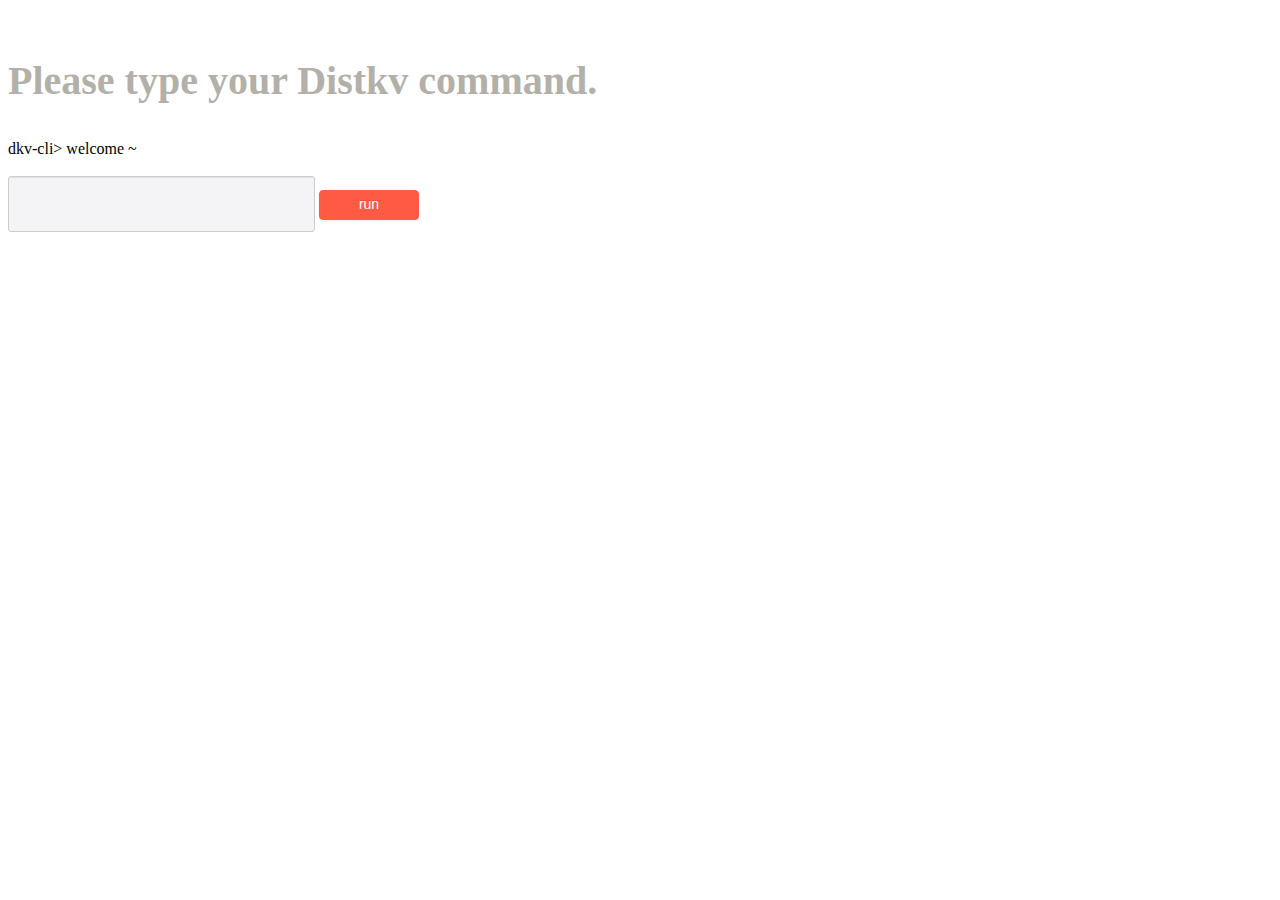
==== target/classes/templates/run/run.html @ b71a576f "Fix" ====
<!DOCTYPE html>
<html xmlns:th="http://www.thymeleaf.org" lang="en">
<head>
  <meta charset="UTF-8">
  <title>Distkv, Ready Go!</title>
  <script type="text/javascript" src="../../static/js/jquery.min.js"></script>
  <link rel="stylesheet" href="../../static/css/run.css">
</head>
<body>
<br id="my_area">
<div class="link link--kukuri">
  <p>Please type your Distkv command.</p>
</div>
<div>
  <span id="tss"> dkv-cli> welcome ~ </span>
</div>
<div id="display_area">
  <br/>
</div>
<label for="command_text"></label><input type="text" name="text" id="command_text" class="tl-price-input" style="width: 300px; height: 40px; font-size: 16px">
<button type="button" class="ant-btn ant-btn-red" style="width: 100px; height: 30px; font-size: 14px" onclick="loadJSON()">run</button>
</body>
</html>
---- target/classes/static/css/run.css ----
input, button {
  border: none;
  outline: none;
}
.tl-price-input{
  size: 150px;
  width: 100%;
  border: 1px solid #ccc;
  padding: 7px 0;
  background: #F4F4F7;
  border-radius: 3px;
  padding-left:5px;
  -webkit-box-shadow: inset 0 1px 1px rgba(0,0,0,.075);
  box-shadow: inset 0 1px 1px rgba(0,0,0,.075);
  -webkit-transition: border-color ease-in-out .15s,-webkit-box-shadow ease-in-out .15s;
  -o-transition: border-color ease-in-out .15s,box-shadow ease-in-out .15s;
  transition: border-color ease-in-out .15s,box-shadow ease-in-out .15s
}
.tl-price-input:focus{
  border-color: #66afe9;
  outline: 0;
  -webkit-box-shadow: inset 0 1px 1px rgba(0,0,0,.075),0 0 8px rgba(102,175,233,.6);
  box-shadow: inset 0 1px 1px rgba(0,0,0,.075),0 0 8px rgba(102,175,233,.6)
}
.link {
  outline: none;
  text-decoration: none;
  position: relative;
  font-size: 40px;
  line-height: 1;
  color: #9e9ba4;
  display: inline-block;
}
.link--kukuri {
  /*text-transform: uppercase;*/
  font-weight: 900;
  overflow: hidden;
  line-height: 0.75;
  color: #b2b0a9;
}

.link--kukuri:hover {
  color: #b2b0a9;
}

.link--kukuri::after {
  content: '';
  position: absolute;
  height: 16px;
  width: 100%;
  top: 50%;
  margin-top: -8px;
  right: 0;
  background: #F9F9F9;
  transform: translate3d(-100%,0,0);
  transition: transform 0.4s;
  transition-timing-function: cubic-bezier(0.7,0,0.3,1);
}

.link--kukuri:hover::after {
  transform: translate3d(100%,0,0);
}

.link--kukuri::before {
  content: attr(data-letters);
  position: absolute;
  z-index: 2;
  overflow: hidden;
  color: #424242;
  white-space: nowrap;
  width: 0%;
  transition: width 0.4s 0.3s;
}

.link--kukuri:hover::before {
  width: 100%;
}
.ant-btn {
  line-height: 1.499;
  position: relative;
  display: inline-block;
  font-weight: 400;
  white-space: nowrap;
  text-align: center;
  background-image: none;
  border: 1px solid transparent;
  -webkit-box-shadow: 0 2px 0 rgba(0,0,0,0.015);
  box-shadow: 0 2px 0 rgba(0,0,0,0.015);
  cursor: pointer;
  -webkit-transition: all .3s cubic-bezier(.645, .045, .355, 1);
  transition: all .3s cubic-bezier(.645, .045, .355, 1);
  -webkit-user-select: none;
  -moz-user-select: none;
  -ms-user-select: none;
  user-select: none;
  -ms-touch-action: manipulation;
  touch-action: manipulation;
  height: 32px;
  padding: 0 15px;
  font-size: 14px;
  border-radius: 4px;
  color: rgba(0,0,0,0.65);
  background-color: #fff;
  border-color: #d9d9d9;
}

.ant-btn-red {
  color: #fff;
  background-color: #FF5A44;
  border-color: #FF5A44;
  text-shadow: 0 -1px 0 rgba(0,0,0,0.12);
  -webkit-box-shadow: 0 2px 0 rgba(0,0,0,0.045);
  box-shadow: 0 2px 0 rgba(0,0,0,0.045);
}
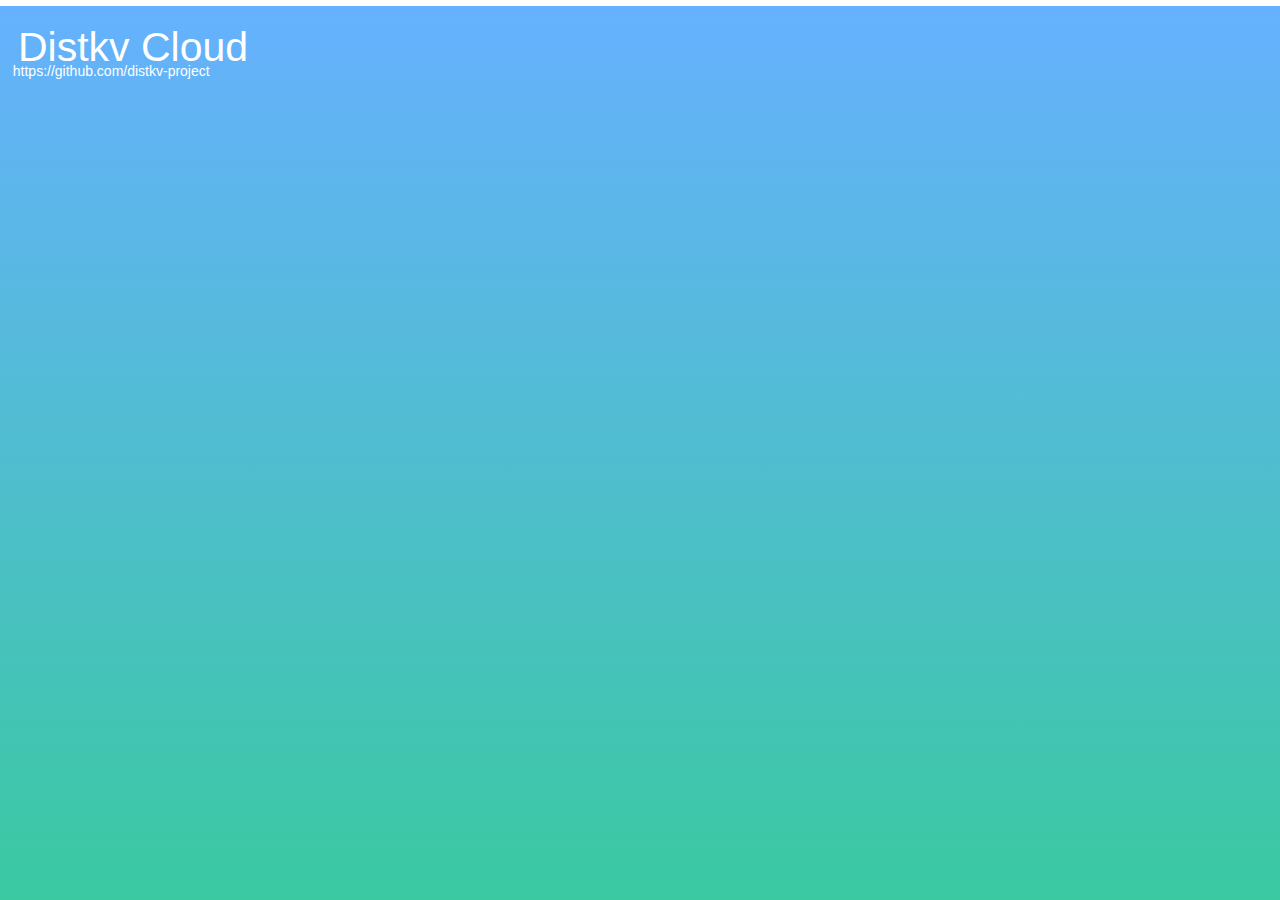
==== commit 64b70ade: "react design" ====
--- a/target/classes/templates/run/run.html
+++ b/target/classes/templates/run/run.html
@@ -2,22 +2,72 @@
 <html xmlns:th="http://www.thymeleaf.org" lang="en">
 <head>
   <meta charset="UTF-8">
+  <meta name="viewport" content="width=device-width,initial-scale=1.0,maximum-scale=1.0,minimum-scale=1.0,user-scalable=no">
   <title>Distkv, Ready Go!</title>
-  <script type="text/javascript" src="../../static/js/jquery.min.js"></script>
+  <base th:href="${#request.getContextPath()}+'/'"><!--Defined Base URL-->
   <link rel="stylesheet" href="../../static/css/run.css">
+  <script src="../../static/js/vue.min.js"></script>
+  <script src="../../static/js/axios.min.js"></script>
 </head>
 <body>
-<br id="my_area">
-<div class="link link--kukuri">
-  <p>Please type your Distkv command.</p>
+<div class="bg">
+
+  <div class="area-1">
+
+  </div>
+  <div class="area-2"></div>
+  <div class="area-3"></div>
+  <div class="area-4"></div>
+  <div class="area-5"></div>
+  <div class="area-6"></div>
+  <div class="logo">Distkv Cloud</div>
+  <a class="link-github" href="https://github.com/distkv-project">https://github.com/distkv-project</a>
+
+
+  <!--<div id="app">
+    <div class="search-box">
+      <input class="search-txt" type="text" v-model="cmdInfo"
+             placeholder="Welcome to Distkv Cloud!">
+    </div>
+    <button class="draw" v-on:click="send">Submit</button>
+    <div class="content">
+      <div v-html="response"></div>
+    </div>
+  </div>
+  <footer class="col-lg-12 copyright-footer">copyright &copy; distkv organization</footer>-->
 </div>
-<div>
-  <span id="tss"> dkv-cli> welcome ~ </span>
-</div>
-<div id="display_area">
-  <br/>
-</div>
-<label for="command_text"></label><input type="text" name="text" id="command_text" class="tl-price-input" style="width: 300px; height: 40px; font-size: 16px">
-<button type="button" class="ant-btn ant-btn-red" style="width: 100px; height: 30px; font-size: 14px" onclick="loadJSON()">run</button>
+
+<!--script-->
+<script type="text/javascript">
+    new Vue({
+        el: '#app',
+        data() {
+            return {
+                response: '',
+                cmdInfo: ''
+            }
+        },
+        methods: {
+            send: function () {
+                axios
+                .post(
+                        'run/cmd',
+                        /*'http://127.0.0.1:8080/run/cmd',*/
+                        {
+                            cmd: this.cmdInfo
+                        }
+                )
+                .then(response => {
+                    this.response = this.response.concat(
+                            "<div style='color: aqua'>>_</div> " + this.cmdInfo
+                            + "</br><div style='color: aqua'>>_</div> " + response.data + "</br>");
+                })
+                .catch(function (error) {
+                    console.log(error);
+                });
+            }
+        }
+    })
+</script>
 </body>
 </html>
--- a/target/classes/static/css/run.css
+++ b/target/classes/static/css/run.css
@@ -1,114 +1,216 @@
-input, button {
+html {
+  width: 100%;
+  height: 100%;
+  padding: 0;
+  margin: 0;
+  font-size: 62.5%;
+}
+
+body {
+  width: 100%;
+  height: 100%;
+  padding: 0;
+  margin: 0;
+  font: normal 100% Arial, sans-serif;
+  font-size: 1.4rem;
+}
+/*flow layout*/
+.left{ width:30%; float:left}
+.right{ width:70%; float:right;}
+
+/*background setting*/
+.bg {
+  background-size: 100% 100%;
+  /*background: url(../img/bg.png) repeat #00a1f7;*/
+  background-image: linear-gradient(#66b1ff, #3ac9a1);
+  width: 100%;
+  height: 100%;
+}
+/*react design*/
+.wrapper {
+  display: grid;
+  grid-template-columns: repeat(auto-fit,minmax(100px,1fr));
+  grid-template-rows: repeat(2,1fr);
+}
+
+.area-1 {
+  background-color: red;
+  border: white 1px solid;
+}
+.area-2 {
+  background-color: red;
+  border: white 1px solid;
+}
+.area-3 {
+  background-color: red;
+  border: white 1px solid;
+}
+
+
+/*logo setting*/
+.logo {
+  font-family: arial, "Hiragino Sans GB", "Microsoft Yahei", sans-serif;
+  font-size: 4.1rem;;
+  color: white;
+  margin: 1.4rem 1.4rem;
+  padding: 0.4rem;
+  display: block;
+  /*border: 7px double white ;
+  border-radius: 7px;*/
+  position: absolute;
+}
+
+.link-github {
+  text-decoration: none;
+  color: white;
+  position: absolute;
+  top: 7%;
+  left: 1%;
+}
+
+.link-github:hover {
+  color: skyblue;
+}
+
+.write {
+  height: 35px;
+  width: 500px;
+  position: absolute;
+  top: 50%;
+  left: 40%;
+  transform: translate(-50%, -50%);
+  background: skyblue;
+  box-shadow: -5px 5px 0 rgba(0, 0, 0, 0.2);
+  cursor: pointer;
+  transition: all 0.5s;
+}
+
+.search-box {
+  position: absolute;
+  top: 5%;
+  left: 45%;
+  width: 703px;
+  transform: translate(-50%, -50%);
+  background: #2f3640;
+  height: 23px;
+  border-radius: 2px;
+  padding: 6px;
+}
+
+.search-box:hover > .search-txt {
+  width: 438px;
+  padding: 0 6px;
+}
+
+.search-txt {
   border: none;
+  background: none;
   outline: none;
-}
-.tl-price-input{
-  size: 150px;
-  width: 100%;
-  border: 1px solid #ccc;
-  padding: 7px 0;
-  background: #F4F4F7;
-  border-radius: 3px;
-  padding-left:5px;
-  -webkit-box-shadow: inset 0 1px 1px rgba(0,0,0,.075);
-  box-shadow: inset 0 1px 1px rgba(0,0,0,.075);
-  -webkit-transition: border-color ease-in-out .15s,-webkit-box-shadow ease-in-out .15s;
-  -o-transition: border-color ease-in-out .15s,box-shadow ease-in-out .15s;
-  transition: border-color ease-in-out .15s,box-shadow ease-in-out .15s
-}
-.tl-price-input:focus{
-  border-color: #66afe9;
-  outline: 0;
-  -webkit-box-shadow: inset 0 1px 1px rgba(0,0,0,.075),0 0 8px rgba(102,175,233,.6);
-  box-shadow: inset 0 1px 1px rgba(0,0,0,.075),0 0 8px rgba(102,175,233,.6)
-}
-.link {
-  outline: none;
-  text-decoration: none;
-  position: relative;
-  font-size: 40px;
-  line-height: 1;
-  color: #9e9ba4;
-  display: inline-block;
-}
-.link--kukuri {
-  /*text-transform: uppercase;*/
-  font-weight: 900;
-  overflow: hidden;
-  line-height: 0.75;
-  color: #b2b0a9;
-}
-
-.link--kukuri:hover {
-  color: #b2b0a9;
-}
-
-.link--kukuri::after {
+  float: left;
+  padding: 0;
+  color: white;
+  font-size: 18px;
+  transition: 0.4s;
+  line-height: 24px;
+  width: 0px;
+}
+
+/*button settings*/
+button {
+  position: absolute;
+  top: 3%;
+  left: 65%;
+  float: right;
+  background: none;
+  border: 0;
+  box-sizing: border-box;
+  box-shadow: inset 0 0 0 2px white;
+  color: white;
+  font-size: medium;
+  font-weight: 700;
+  margin: 0;
+  padding: 0.5em 1em;
+  text-align: center;
+  text-transform: capitalize;
+
+  vertical-align: middle;
+}
+
+button::before, button::after {
+  box-sizing: border-box;
   content: '';
   position: absolute;
-  height: 16px;
-  width: 100%;
-  top: 50%;
-  margin-top: -8px;
+  width: 100%;
+  height: 100%;
+}
+
+.draw {
+  -webkit-transition: color 0.05s;
+  transition: color 0.05s;
+}
+
+.draw::before, .draw::after {
+  border: 2px solid transparent;
+  width: 0;
+  height: 0;
+}
+
+.draw::before {
+  top: 0;
+  left: 0;
+}
+
+.draw::after {
+  bottom: 0;
   right: 0;
-  background: #F9F9F9;
-  transform: translate3d(-100%,0,0);
-  transition: transform 0.4s;
-  transition-timing-function: cubic-bezier(0.7,0,0.3,1);
-}
-
-.link--kukuri:hover::after {
-  transform: translate3d(100%,0,0);
-}
-
-.link--kukuri::before {
-  content: attr(data-letters);
-  position: absolute;
-  z-index: 2;
-  overflow: hidden;
-  color: #424242;
-  white-space: nowrap;
-  width: 0%;
-  transition: width 0.4s 0.3s;
-}
-
-.link--kukuri:hover::before {
-  width: 100%;
-}
-.ant-btn {
-  line-height: 1.499;
-  position: relative;
-  display: inline-block;
-  font-weight: 400;
-  white-space: nowrap;
+}
+
+.draw:hover {
+  color: #60daaa;
+}
+
+.draw:hover::before, .draw:hover::after {
+  width: 100%;
+  height: 100%;
+}
+
+.draw:hover::before {
+  border-top-color: #60daaa;
+  border-right-color: #60daaa;
+  -webkit-transition: width 0.05s ease-out, height 0.25s ease-out 0.25s;
+  transition: width 0.05s ease-out, height 0.25s ease-out 0.25s;
+}
+
+.draw:hover::after {
+  border-bottom-color: #60daaa;
+  border-left-color: #60daaa;
+  -webkit-transition: border-color 0s ease-out 0.1s, width 0.05s ease-out 0.1s, height 0.25s ease-out 0.15s;
+  transition: border-color 0s ease-out 0.1s, width 0.25s ease-out 0.1s, height 0.25s ease-out 0.15s;
+}
+
+/*response setting*/
+.content {
+  top: 9%;
+  left: 25%;
+  position: absolute;
+  width: 715px;
+  height: 800px;
+  /*border: 1px solid red ;*/
+  border-radius: 1px;
+}
+
+/*footer*/
+.copyright-footer {
+  position: fixed;
+  background-color: rgba(43, 166, 166, 0.5);
+  color: #FFF;
+  bottom: 0;
+  left: 0;
+  right: 0;
   text-align: center;
-  background-image: none;
-  border: 1px solid transparent;
-  -webkit-box-shadow: 0 2px 0 rgba(0,0,0,0.015);
-  box-shadow: 0 2px 0 rgba(0,0,0,0.015);
-  cursor: pointer;
-  -webkit-transition: all .3s cubic-bezier(.645, .045, .355, 1);
-  transition: all .3s cubic-bezier(.645, .045, .355, 1);
-  -webkit-user-select: none;
-  -moz-user-select: none;
-  -ms-user-select: none;
-  user-select: none;
-  -ms-touch-action: manipulation;
-  touch-action: manipulation;
-  height: 32px;
-  padding: 0 15px;
-  font-size: 14px;
-  border-radius: 4px;
-  color: rgba(0,0,0,0.65);
-  background-color: #fff;
-  border-color: #d9d9d9;
-}
-
-.ant-btn-red {
-  color: #fff;
-  background-color: #FF5A44;
-  border-color: #FF5A44;
-  text-shadow: 0 -1px 0 rgba(0,0,0,0.12);
-  -webkit-box-shadow: 0 2px 0 rgba(0,0,0,0.045);
-  box-shadow: 0 2px 0 rgba(0,0,0,0.045);
-}
+  height: 20px;
+  line-height: 20px;
+}
+
+
+
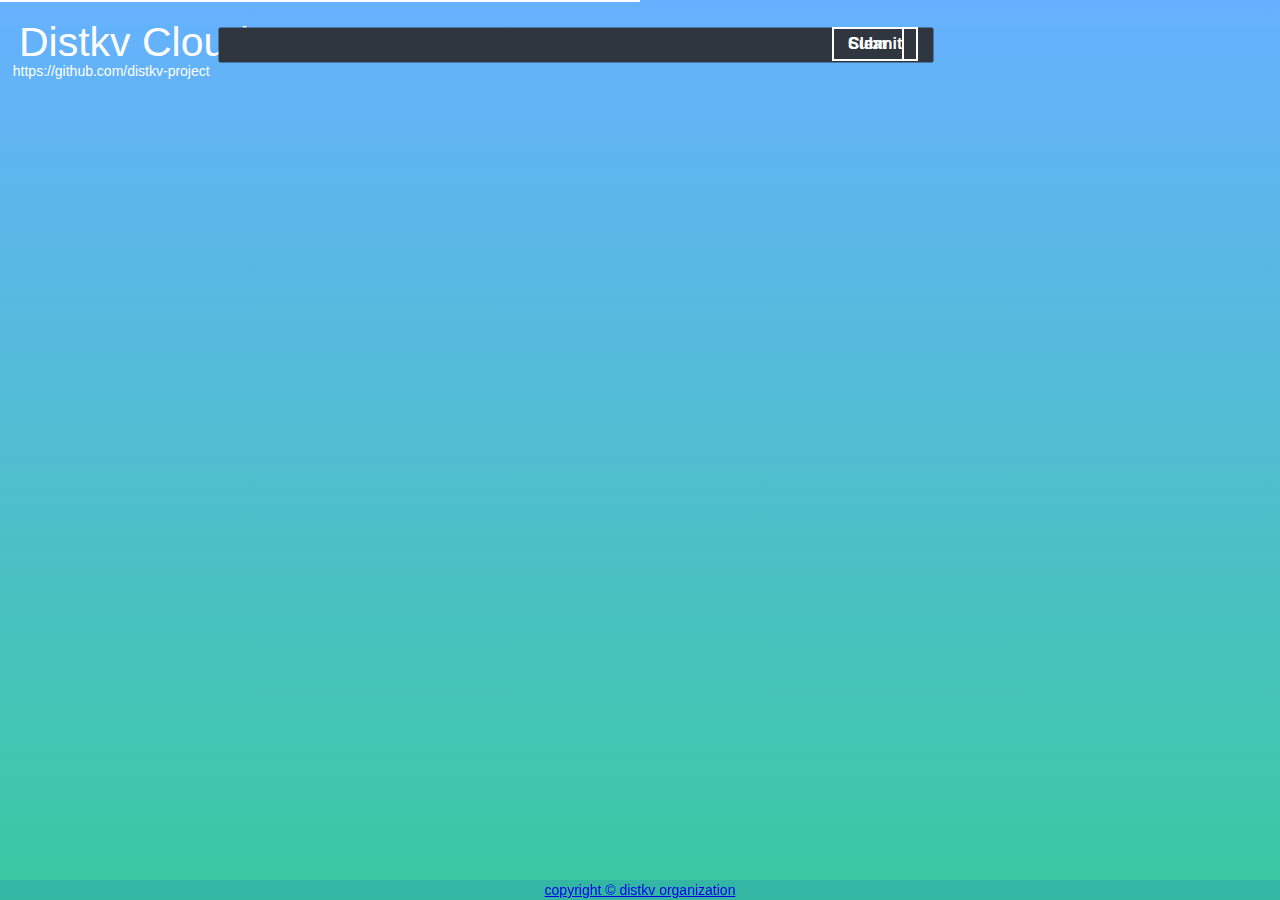
==== commit 7320afac: "fix" ====
--- a/target/classes/templates/run/run.html
+++ b/target/classes/templates/run/run.html
@@ -2,7 +2,8 @@
 <html xmlns:th="http://www.thymeleaf.org" lang="en">
 <head>
   <meta charset="UTF-8">
-  <meta name="viewport" content="width=device-width,initial-scale=1.0,maximum-scale=1.0,minimum-scale=1.0,user-scalable=no">
+  <meta name="viewport"
+        content="width=device-width,initial-scale=1.0,maximum-scale=1.0,minimum-scale=1.0,user-scalable=no">
   <title>Distkv, Ready Go!</title>
   <base th:href="${#request.getContextPath()}+'/'"><!--Defined Base URL-->
   <link rel="stylesheet" href="../../static/css/run.css">
@@ -11,30 +12,46 @@
 </head>
 <body>
 <div class="bg">
+  <div id="app">
+    <div class="wrapper">
+      <div class="area-1">
+        <div class="area-1-1">
+          <div class="logo">Distkv Cloud</div>
+        </div>
+        <div class="area-1-2">
+          <a class="link-github"
+             href="https://github.com/distkv-project">https://github.com/distkv-project</a>
+        </div>
+      </div>
 
-  <div class="area-1">
+      <div class="area-2">
+        <div class="area-2-1">
+          <div class="search-box">
+            <input class="search-txt" type="text" v-model="cmdInfo"
+                   placeholder="Try typing a command">
+          </div>
+        </div>
+        <div class="area-2-2">
+          <button class="draw" v-on:click="send">Submit</button>
+        </div>
+      </div>
 
+      <div class="area-3">
+        <button class="clear" v-on:click="clear">clear</button>
+      </div>
+      <div class="area-4"></div>
+      <div class="area-5">
+        <div class="content">
+          <div v-html="response"></div>
+        </div>
+      </div>
+      <div class="area-6"></div>
+    </div>
   </div>
-  <div class="area-2"></div>
-  <div class="area-3"></div>
-  <div class="area-4"></div>
-  <div class="area-5"></div>
-  <div class="area-6"></div>
-  <div class="logo">Distkv Cloud</div>
-  <a class="link-github" href="https://github.com/distkv-project">https://github.com/distkv-project</a>
 
 
-  <!--<div id="app">
-    <div class="search-box">
-      <input class="search-txt" type="text" v-model="cmdInfo"
-             placeholder="Welcome to Distkv Cloud!">
-    </div>
-    <button class="draw" v-on:click="send">Submit</button>
-    <div class="content">
-      <div v-html="response"></div>
-    </div>
-  </div>
-  <footer class="col-lg-12 copyright-footer">copyright &copy; distkv organization</footer>-->
+  <footer class="copyright-footer"><a class="link-footer" href="https://github.com/distkv-project">copyright
+    &copy; distkv organization</a></footer>
 </div>
 
 <!--script-->
@@ -51,20 +68,31 @@
             send: function () {
                 axios
                 .post(
-                        'run/cmd',
-                        /*'http://127.0.0.1:8080/run/cmd',*/
+                        /*'run/cmd',*/
+                         'http://127.0.0.1:8080/run/cmd',
                         {
                             cmd: this.cmdInfo
                         }
                 )
                 .then(response => {
+                    console.log(response.data)
+                    /*echo cmd*/
                     this.response = this.response.concat(
-                            "<div style='color: aqua'>>_</div> " + this.cmdInfo
-                            + "</br><div style='color: aqua'>>_</div> " + response.data + "</br>");
+                            "<div class='cmd-echo-line'><div class='terminal-cmd'>>_&nbsp;&nbsp;</div><div class='cmd-echo  shine_white'>"
+                            + this.cmdInfo + "</div></div>");
+
+                    /*echo response*/
+                    this.response = this.response.concat(
+                            "</br><div class='response-echo-line'><div class='terminal-response'>>_&nbsp;&nbsp;</div><div class='response-echo shine_white'>"
+                            + response.data + "</div></div></br>");
+
                 })
                 .catch(function (error) {
                     console.log(error);
                 });
+            },
+            clear: function () {
+                this.response = "";
             }
         }
     })
